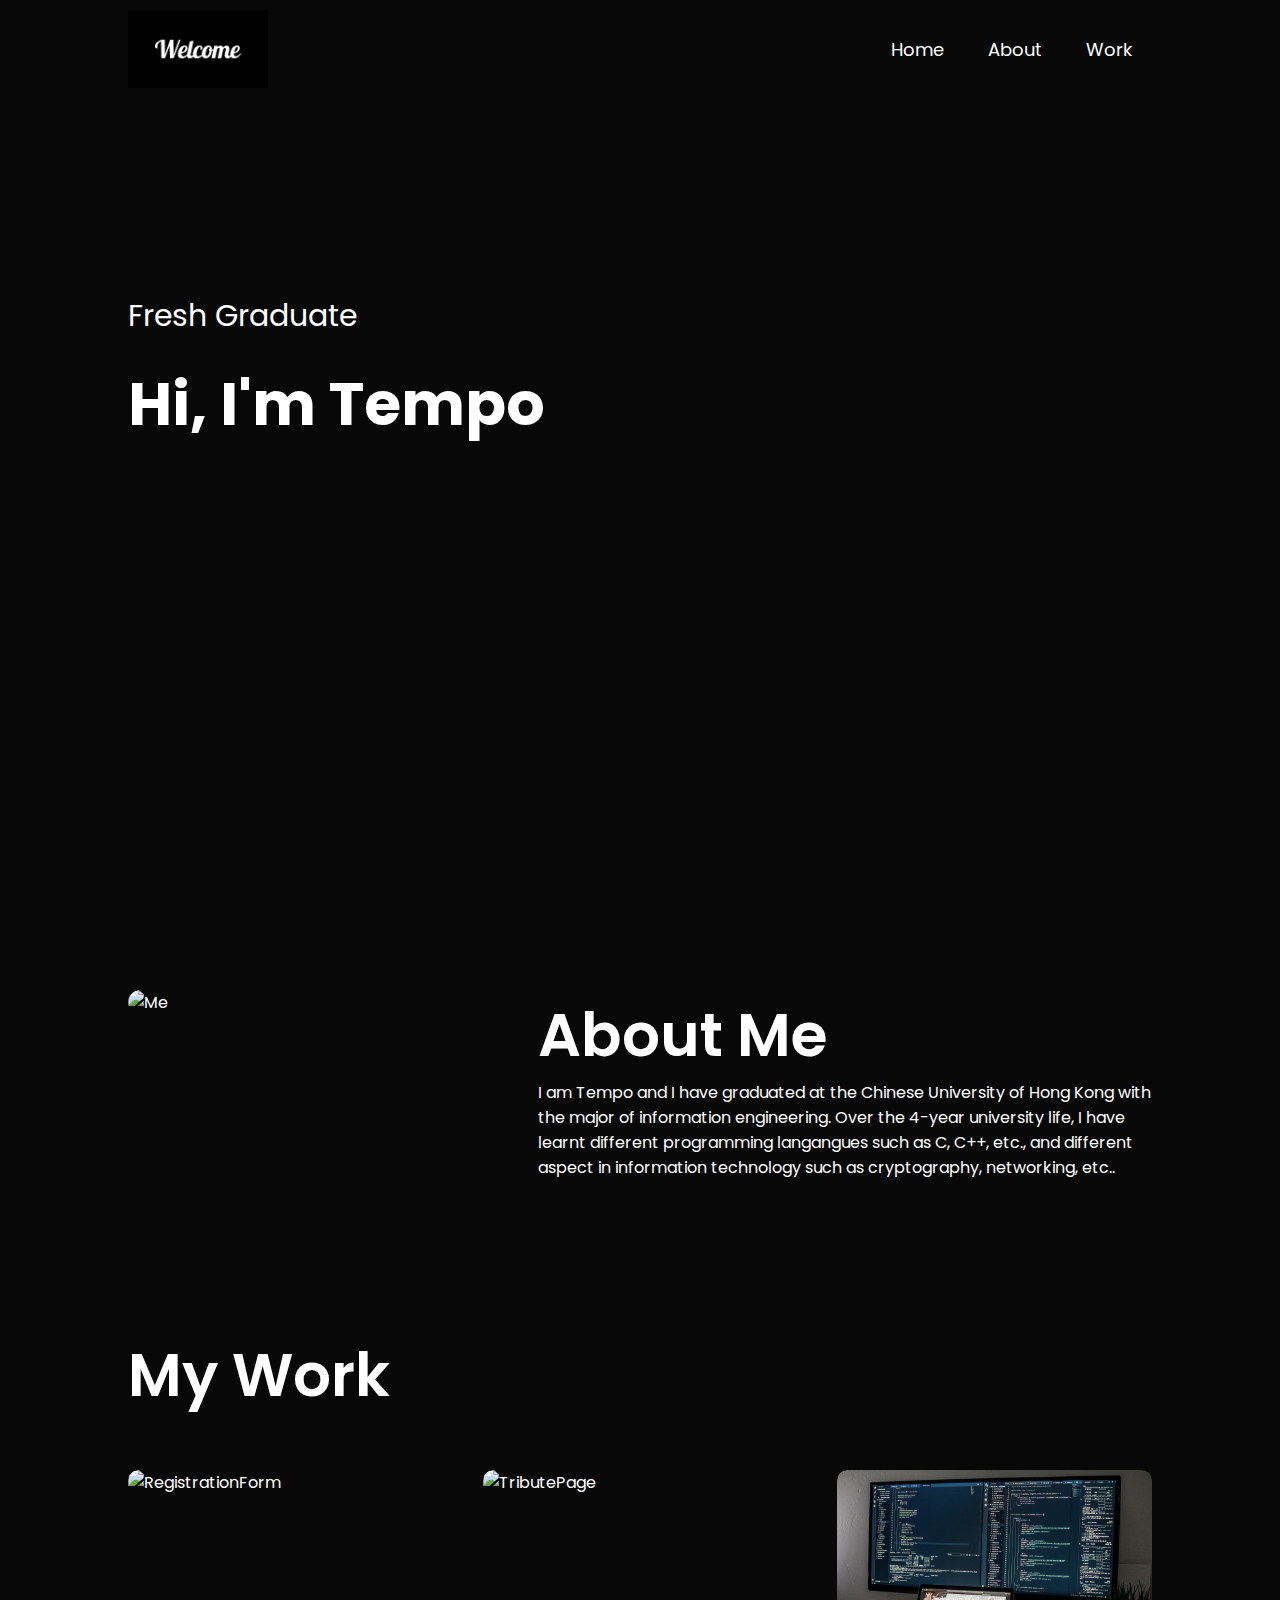
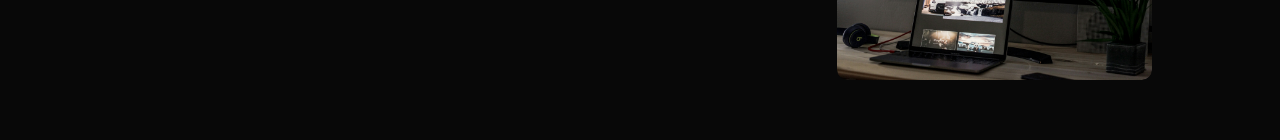
==== index.html @ 2e4ba365 "add" ====
<!DOCTYPE html>
<html lang="en">
<head>
    <meta charset="UTF-8">
    <meta name="viewport" content="width=device-width, initial-scale=1.0">
    <title>Personal Protfolio Website</title>
    <link rel="stylesheet" href="style.css">
    <script src="https://kit.fontawesome.com/9cf6c95a79.js" crossorigin="anonymous"></script>
</head>
<body>
    <div id="header">
        <div class="container">
            <nav>
                <img src="logo.png" class="logo">
                <ul>
                    <li><a href="#header">Home</a></li>
                    <li><a href="#about">About</a></li>
                    <li><a href="#works">Work</a></li>
                </ul>
            </nav>
            <div class="header-text">
            <p>Fresh Graduate</p>
            <h1>Hi, I'm Tempo</h1>
            </div>
        </div>  
    </div>

    <div id="about">
        <div class="container">
            <div class="row">
                <div class="col-1">
                    <img src="me.jpg" alt="Me">
                </div>
                <div class="col-2">
                    <h1 class="sub-title">About Me</h1>
                    <p>I am Tempo and I have graduated at the Chinese University of Hong Kong 
                        with the major of information engineering. Over the 4-year university
                        life, I have learnt different programming langangues such as C, C++, etc., 
                        and different aspect in information technology such as cryptography, networking,
                        etc..</p>
                </div>
            </div>
        </div>
    </div>

    <div id="works">
        <div class="container">
            <h1 class="sub-title">My Work</h1>
            <div class="work-list">
                <div class="work">
                    <img src="registration.jpg" alt="RegistrationForm">
                    <div class="layer">
                        <h3>Registration Form</h3>
                        <p>Easy and clear registration form for people to use.</p>
                        <a href="https://tempoleee.github.io/RegistrationForm/" target="_blank"><i class="fa-solid fa-arrow-up-right-from-square"></i></a>
                    </div>
                </div>
                <div class="work">
                    <img src="tribute.jpg" alt="TributePage">
                    <div class="layer">
                        <h3>Tribute Page</h3>
                        <p>Sample tribute page of a person.</p>
                        <a href="https://tempoleee.github.io/TributePage/" target="_blank"><i class="fa-solid fa-arrow-up-right-from-square"></i></a>
                    </div>
                </div>
                <div class="work">
                    <img src="picture1 (1).jpg" alt="TributePage">
                    <div class="layer">
                        <h3>Coming Soon</h3>
                    </div>
                </div>
            </div>
        </div>
    </div>

</body>
</html>
---- style.css ----
@import url('https://fonts.googleapis.com/css2?family=Poppins:wght@200&display=swap');

* {
    margin: 0;
    padding: 0;
    font-family: 'poppins', sans-serif;
    box-sizing: border-box;
}

html {
    scroll-behavior: smooth;
}

body {
    background-color: #080808;
    color: #fff;
}

#header {
    width: 100%;
    height: 100vh;
}

.container {
    padding: 10px 10%;

}

nav {
    display: flex;
    align-items: center;
    justify-content: space-between;
    flex-wrap: wrap;
}

.logo {
    width: 140px;
}

nav ul li{
    display: inline-block;
    list-style: none;
    margin: 10px 20px;
}

nav ul li a {
    color: #fff;
    text-decoration: none;
    font-size: 18px;
    position: relative;
}

nav ul li a::after {
    content: '';
    width: 0;
    height: 3px;
    background: #fff;
    position: absolute;
    left: 0;
    bottom: -6px;
    transition: 0.5s;
}

nav ul li a:hover::after {
    width: 100%;
}

.header-text {
    margin-top: 20%;
    font-size: 30px;
}

.header-text h1 {
    font-size: 60px;
    margin-top: 20px;
}

#about {
    padding: 80px 0;
    color: #fff;
}

.row {
    display: flex;
    justify-content: space-between;
    flex-wrap: wrap;
}

.col-1 {
    flex-basis: 35%;
}

.col-1 img {
    width: 100%;
    height: 100%;
    border-radius: 15px;
}

.col-2 {
    flex-basis: 60%;
}

.sub-title {
    font-size: 60px;
    font-weight: 600;
    color: #fff;
}

#about {
    padding: 80px 0;
    color: #fff;
}

#link {
    color: #fff;
}

#link:hover {
    color: purple;
}

#works {
    padding: 50px 0;
}

.work-list {
    display: grid;
    grid-template-columns: repeat(auto-fit, minmax(250px, 1fr));
    grid-gap: 40px;
    margin-top: 50px;
}

.work {
    border-radius: 10px;
    position: relative;
    overflow: hidden;
}

.work img {
    width: 100%;
    height: 100%;
    border-radius: 10px;
    object-fit: cover;
    display: block;
    transition: transform 0.5s;
}

.layer {
    width: 100%;
    height: 0;
    background: linear-gradient(rgba(0, 0, 0, 0.6), #fff);
    border-radius: 10px;
    position: absolute;
    left: 0;
    bottom: 0;
    overflow: hidden;
    display: flex;
    align-items: center;
    justify-content: center;
    flex-direction: column;
    padding: 0 40px;
    text-align: center;
    font-size: 14px;
    transition: height 0.5s;
}

.layer h3 {
    font-weight: 500;
    margin-bottom: 20px;
}

.layer a {
    margin-top: 20px;
    color: #fff;
    text-decoration: none;
    font-size: 18px;
    line-height: 60px;
    background: #080808;
    width: 60px;
    height: 60px;
    border-radius: 50%;
    text-align: center;
}

.work:hover img{
    transform: scale(1.1);
}

.work:hover .layer{
    height: 100%;
}
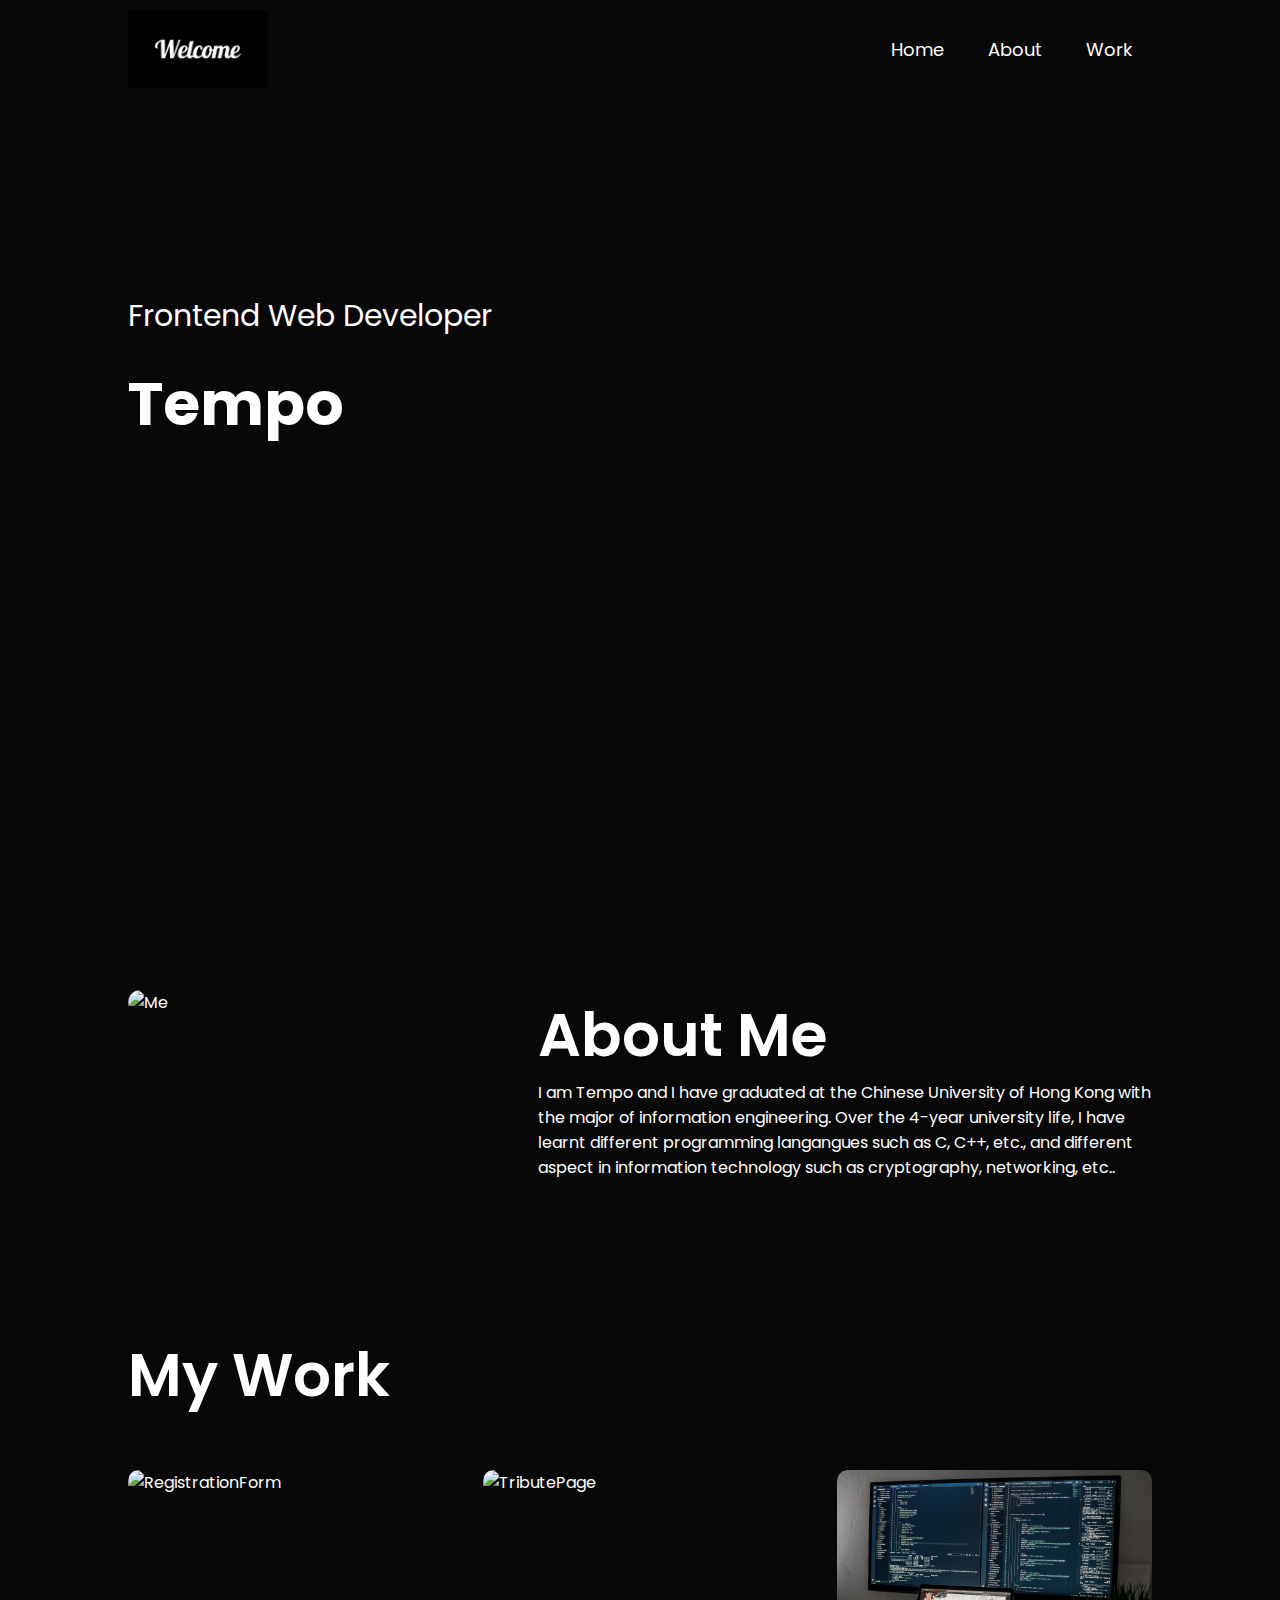
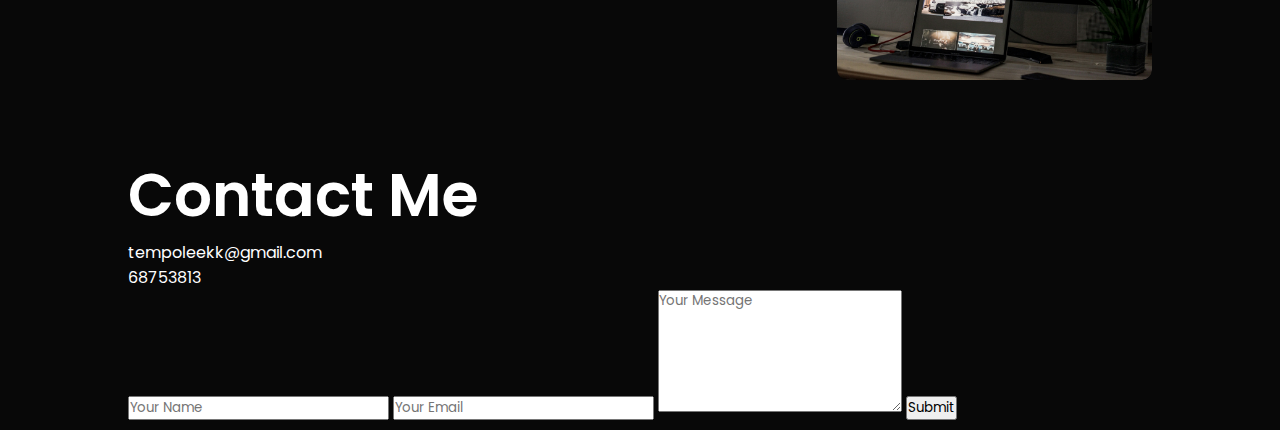
==== commit fae137ec: "Add" ====
--- a/index.html
+++ b/index.html
@@ -19,8 +19,8 @@
                 </ul>
             </nav>
             <div class="header-text">
-            <p>Fresh Graduate</p>
-            <h1>Hi, I'm Tempo</h1>
+            <p>Frontend Web Developer</p>
+            <h1>Tempo</h1>
             </div>
         </div>  
     </div>
@@ -38,6 +38,9 @@
                         life, I have learnt different programming langangues such as C, C++, etc., 
                         and different aspect in information technology such as cryptography, networking,
                         etc..</p>
+
+                    
+                        
                 </div>
             </div>
         </div>
@@ -73,5 +76,28 @@
         </div>
     </div>
 
+    <div id="contact">
+        <div class="container">
+            <div class="row">
+                <div class="contact-left">
+                    <h1 class="sub-title">Contact Me</h1>
+                    <p>tempoleekk@gmail.com</p>
+                    <p>68753813</p>
+                    <div class="social-icons">
+                        <a href="https://instagram.com"><i class="fa-brands fa-instagram"></i></a>
+                        <a href=""><i class="fa-brands fa-linkedin"></i></a>
+                    </div>
+                </div>
+                <div class="contact-right">
+                    <form>
+                        <input type="text" name="name" placeholder="Your Name" required>
+                        <input type="email" name="email" placeholder="Your Email" required>
+                        <textarea name="message" rows="6" placeholder="Your Message"></textarea>
+                        <button type="submit">Submit</button>
+                    </form>
+                </div>
+            </div>
+        </div>
+    </div>
 </body>
 </html>
--- a/style.css
+++ b/style.css
@@ -111,14 +111,6 @@
     color: #fff;
 }
 
-#link {
-    color: #fff;
-}
-
-#link:hover {
-    color: purple;
-}
-
 #works {
     padding: 50px 0;
 }
@@ -188,4 +180,11 @@
 
 .work:hover .layer{
     height: 100%;
+    
+}
+
+@media (max-width: 768px){
+    body {
+        padding: 40px 40px;
+    }
 }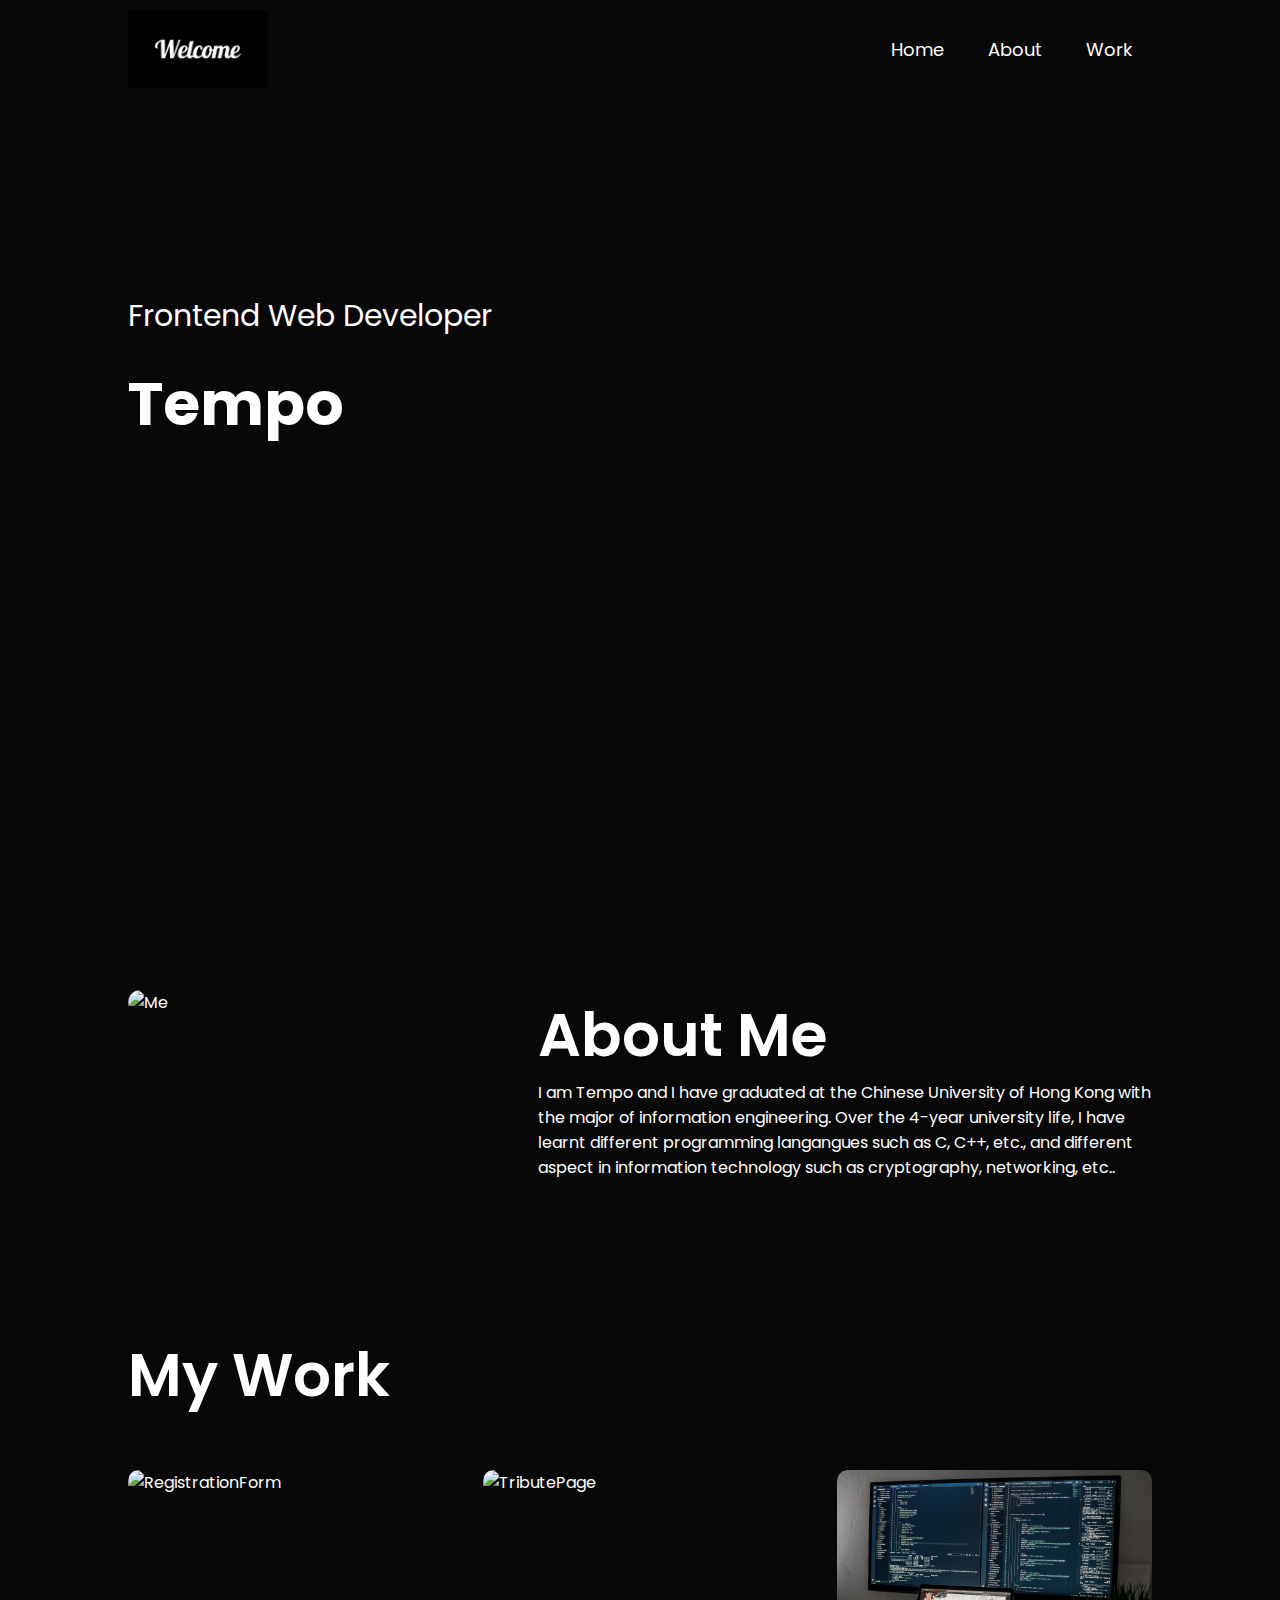
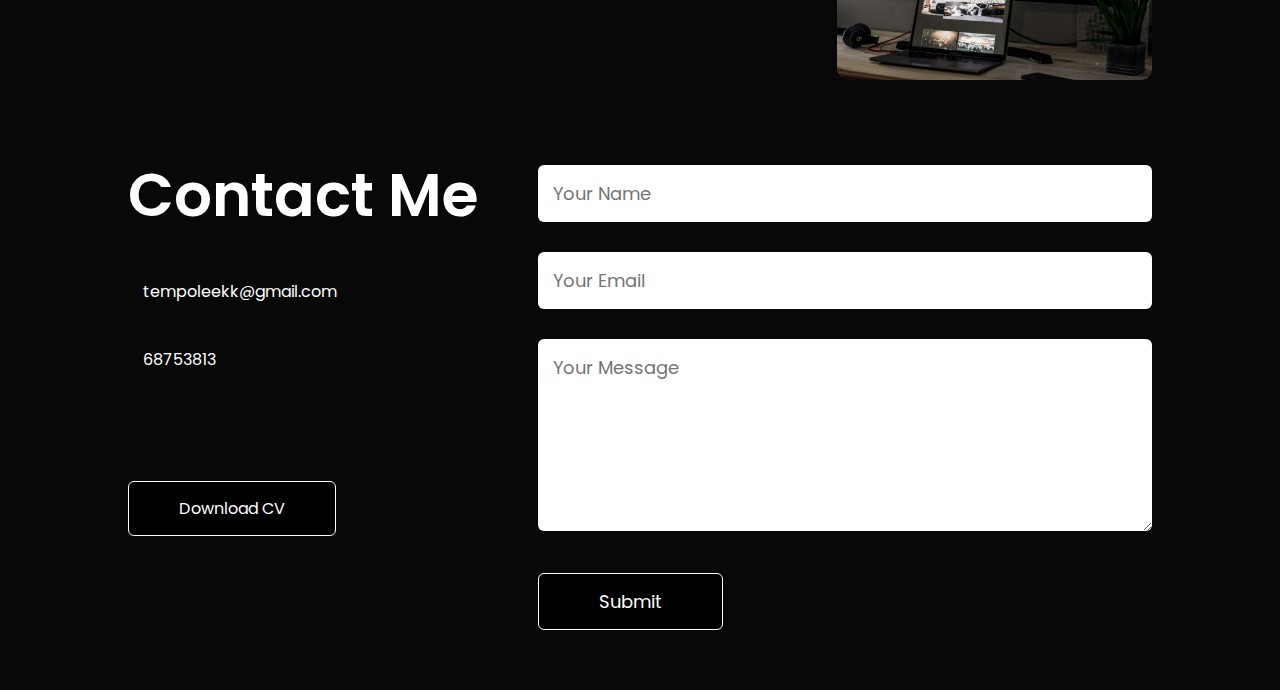
==== commit e372ca5c: "Add" ====
--- a/index.html
+++ b/index.html
@@ -12,11 +12,13 @@
         <div class="container">
             <nav>
                 <img src="logo.png" class="logo">
-                <ul>
+                <ul id="side_menu">
                     <li><a href="#header">Home</a></li>
                     <li><a href="#about">About</a></li>
                     <li><a href="#works">Work</a></li>
+                    <i class="fa-solid fa-xmark" onclick="close_menu()"></i>
                 </ul>
+                <i class="fa-solid fa-bars" onclick="open_menu()"></i>
             </nav>
             <div class="header-text">
             <p>Frontend Web Developer</p>
@@ -38,9 +40,6 @@
                         life, I have learnt different programming langangues such as C, C++, etc., 
                         and different aspect in information technology such as cryptography, networking,
                         etc..</p>
-
-                    
-                        
                 </div>
             </div>
         </div>
@@ -81,23 +80,26 @@
             <div class="row">
                 <div class="contact-left">
                     <h1 class="sub-title">Contact Me</h1>
-                    <p>tempoleekk@gmail.com</p>
-                    <p>68753813</p>
+                    <p><i class="fa-solid fa-paper-plane"></i> tempoleekk@gmail.com</p>
+                    <p><i class="fa-solid fa-phone"></i> 68753813</p>
                     <div class="social-icons">
                         <a href="https://instagram.com"><i class="fa-brands fa-instagram"></i></a>
                         <a href=""><i class="fa-brands fa-linkedin"></i></a>
                     </div>
+                    <a href="" class="btn btn2">Download CV</a>
                 </div>
                 <div class="contact-right">
                     <form>
                         <input type="text" name="name" placeholder="Your Name" required>
                         <input type="email" name="email" placeholder="Your Email" required>
                         <textarea name="message" rows="6" placeholder="Your Message"></textarea>
-                        <button type="submit">Submit</button>
+                        <button type="submit" class="btn btn2">Submit</button>
                     </form>
                 </div>
             </div>
         </div>
     </div>
+
+    <script src="scripts.js"></script>
 </body>
 </html>
--- a/style.css
+++ b/style.css
@@ -23,7 +23,6 @@
 
 .container {
     padding: 10px 10%;
-
 }
 
 nav {
@@ -174,17 +173,154 @@
     text-align: center;
 }
 
-.work:hover img{
+.work:hover img {
     transform: scale(1.1);
 }
 
-.work:hover .layer{
+.work:hover .layer {
     height: 100%;
-    
-}
-
-@media (max-width: 768px){
-    body {
-        padding: 40px 40px;
+}
+
+.btn {
+    display: block;
+    margin: 50px auto;
+    width: fit-content;
+    border: 1px solid #fff;
+    padding: 14px 50px;
+    border-radius: 6px;
+    text-decoration: none;
+    color: #fff;
+}
+
+.contact-left {
+    flex-basis: 35%;
+}
+
+.contact-right {
+    flex-basis: 60%;
+}
+
+.contact-left p {
+    margin-top: 30px;
+}
+
+.contact-left p i {
+    color: #fff;
+    margin-right: 15px;
+    font-size: 25px;
+}
+
+.social-icons {
+    margin-top: 30px;
+}
+
+.social-icons a {
+    text-decoration: none;
+    font-size: 30px;
+    margin-right: 15px;
+    color: #fff;
+    display: inline-block;
+    transition: transform 0.5s;
+}
+
+.social-icons a:hover {
+    transform: translateY(-5px);
+}
+
+.btn.btn2 {
+    display: inline-block;
+    background: #000;
+    transition: background-color 0.5s, color 0.5s;
+}
+
+.btn.btn2:hover {
+    background-color: #fff;
+    color: #000;
+}
+
+.contact-right form {
+    width: 100%;
+}
+
+form input, form textarea {
+    width: 100%;
+    border: 0;
+    outline: none;
+    background: #fff;
+    padding: 15px;
+    margin: 15px 0;
+    color: #fff;
+    font-size: 18px;
+    border-radius: 6px;
+}
+
+form .btn2 {
+    padding: 14px 60px;
+    font-size: 18px;
+    margin-top: 20px;
+    cursor: pointer;
+}
+
+nav .fa-solid {
+    display: none;
+}
+
+@media only screen and (max-width: 600px){
+    .header-text {
+        margin-top: 100%;
+        font-size: 16px;
+    }
+
+    .header-text h1 {
+        font-size: 13px;
+    }
+
+    nav .fa-solid {
+        display: block;
+        font-size: 25px;
+    }
+
+    nav ul {
+        background: #000;
+        position: fixed;
+        top: 0;
+        right: -200px;
+        width: 200px;
+        height: 100vh;
+        padding-top: 50px;
+        z-index: 2;
+        transition: right 0.5s;
+    }
+
+    nav ul li {
+        display: block;
+        margin: 25px;
+    }
+
+    nav ul .fa-solid {
+        position: absolute;
+        top: 25px;
+        left: 25px;
+        cursor: pointer;
+    }
+
+    .sub-title {
+        font-size: 40px;
+    }
+
+    .col-1, .col-2 {
+        flex-basis: 100%;
+    }
+
+    .col-1 {
+        margin-bottom: 30px;
+    }
+
+    .col-2 {
+        font-size: 14px;
+    }
+
+    .contact-left, .contact-right {
+        flex-basis: 100%;
     }
 }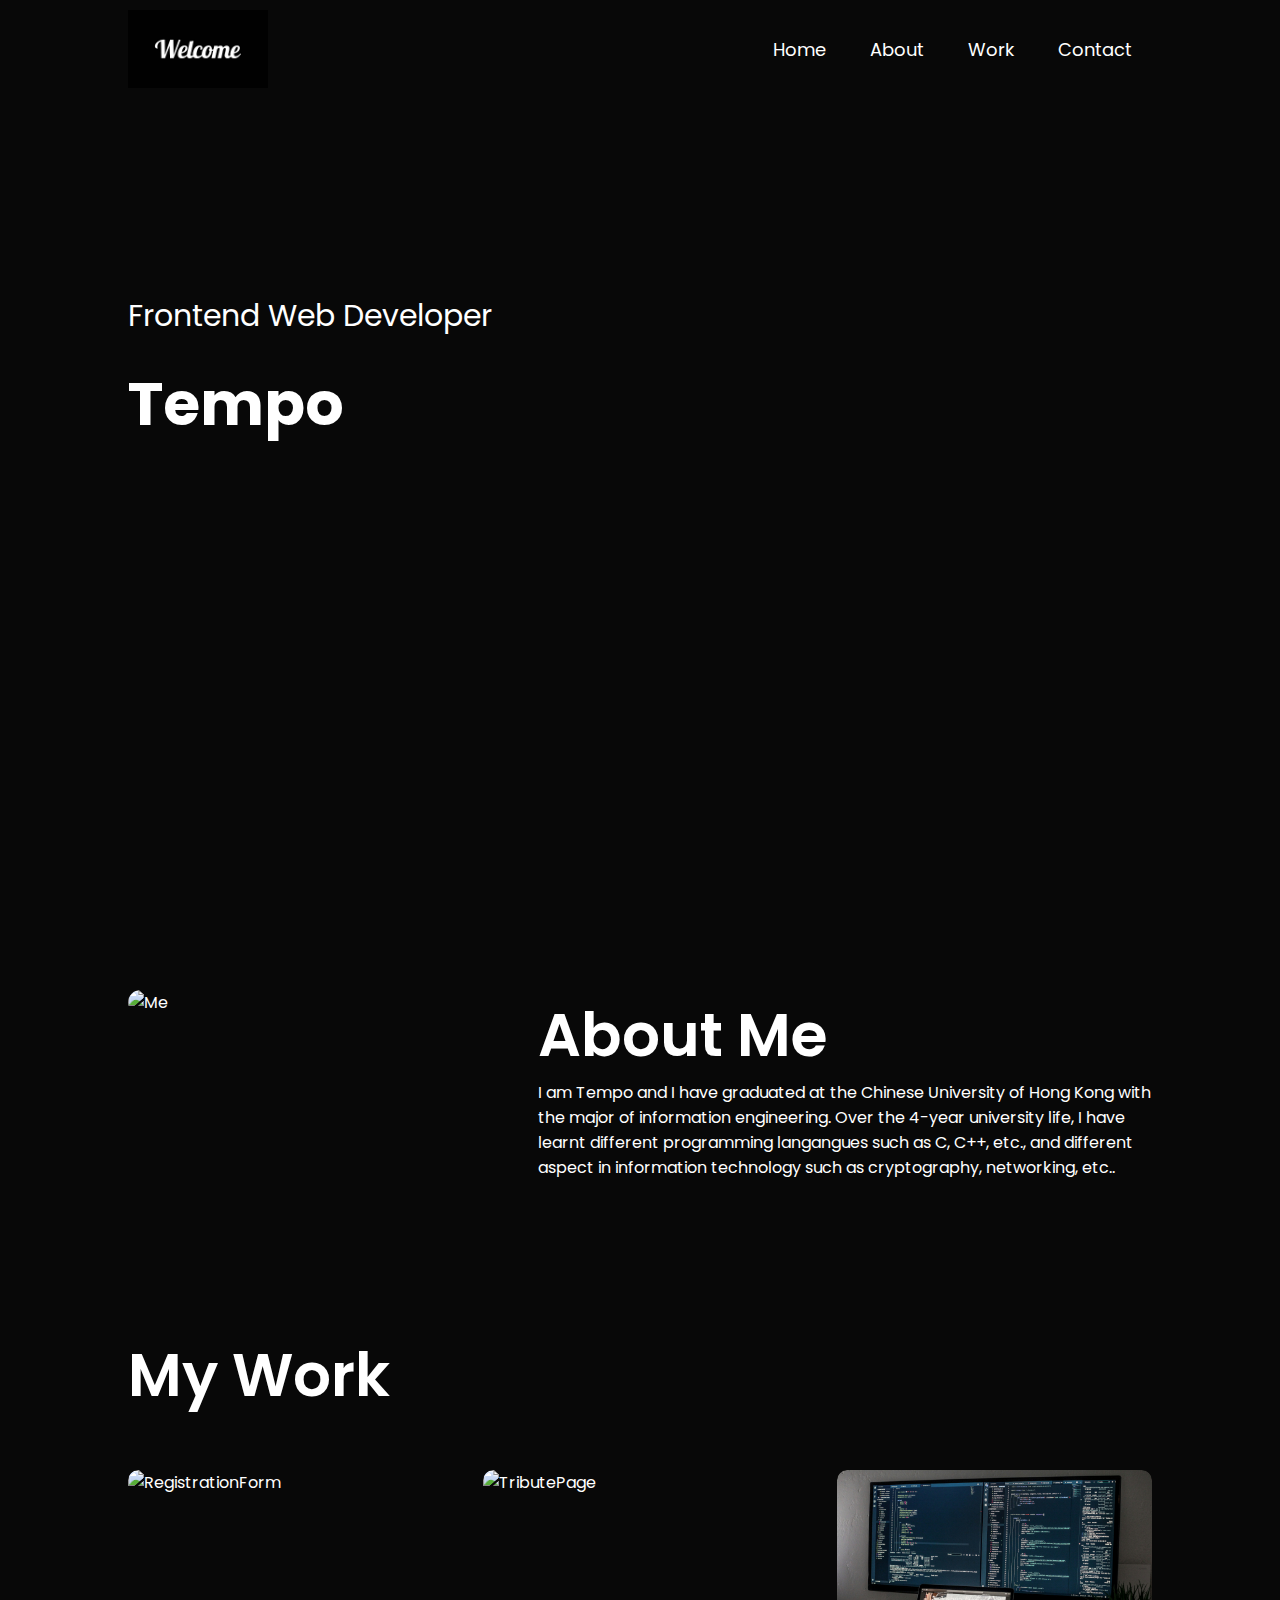
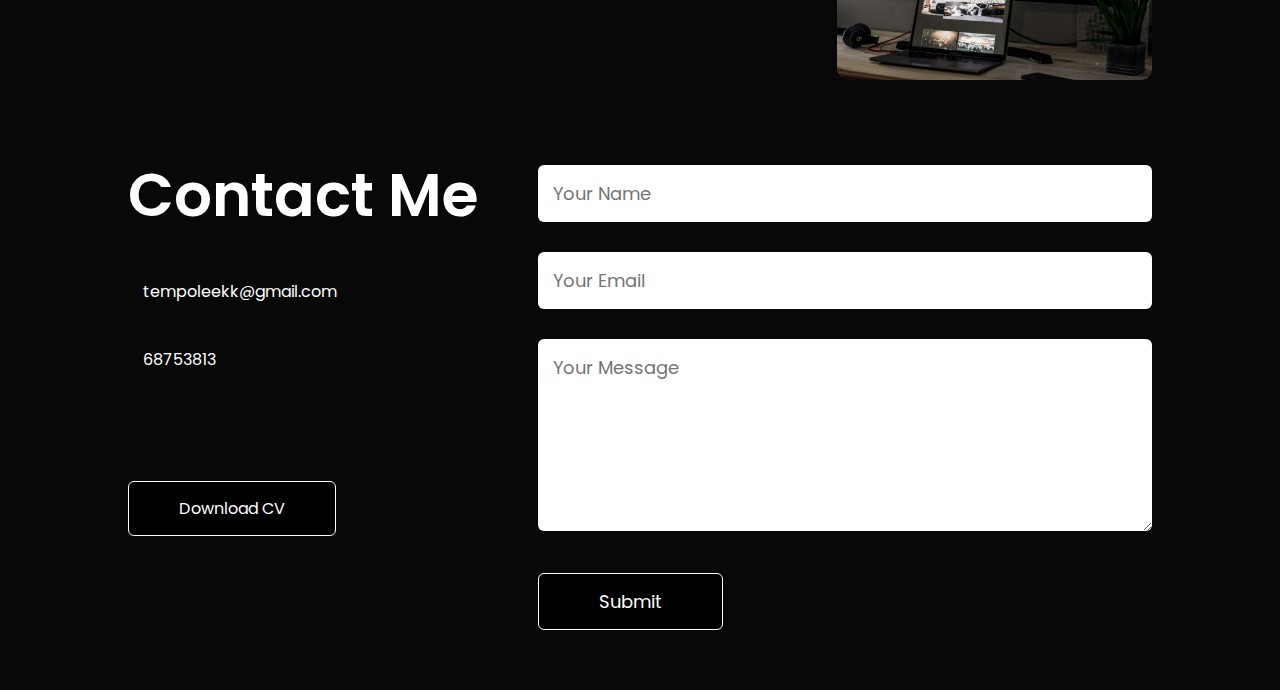
==== commit c038e804: "Add" ====
--- a/index.html
+++ b/index.html
@@ -16,6 +16,7 @@
                     <li><a href="#header">Home</a></li>
                     <li><a href="#about">About</a></li>
                     <li><a href="#works">Work</a></li>
+                    <li><a href="#contact">Contact</a></li>
                     <i class="fa-solid fa-xmark" onclick="close_menu()"></i>
                 </ul>
                 <i class="fa-solid fa-bars" onclick="open_menu()"></i>
@@ -83,8 +84,7 @@
                     <p><i class="fa-solid fa-paper-plane"></i> tempoleekk@gmail.com</p>
                     <p><i class="fa-solid fa-phone"></i> 68753813</p>
                     <div class="social-icons">
-                        <a href="https://instagram.com"><i class="fa-brands fa-instagram"></i></a>
-                        <a href=""><i class="fa-brands fa-linkedin"></i></a>
+                        <a href="https://linkedin.com" target="_blank"><i class="fa-brands fa-linkedin"></i></a>
                     </div>
                     <a href="" class="btn btn2">Download CV</a>
                 </div>
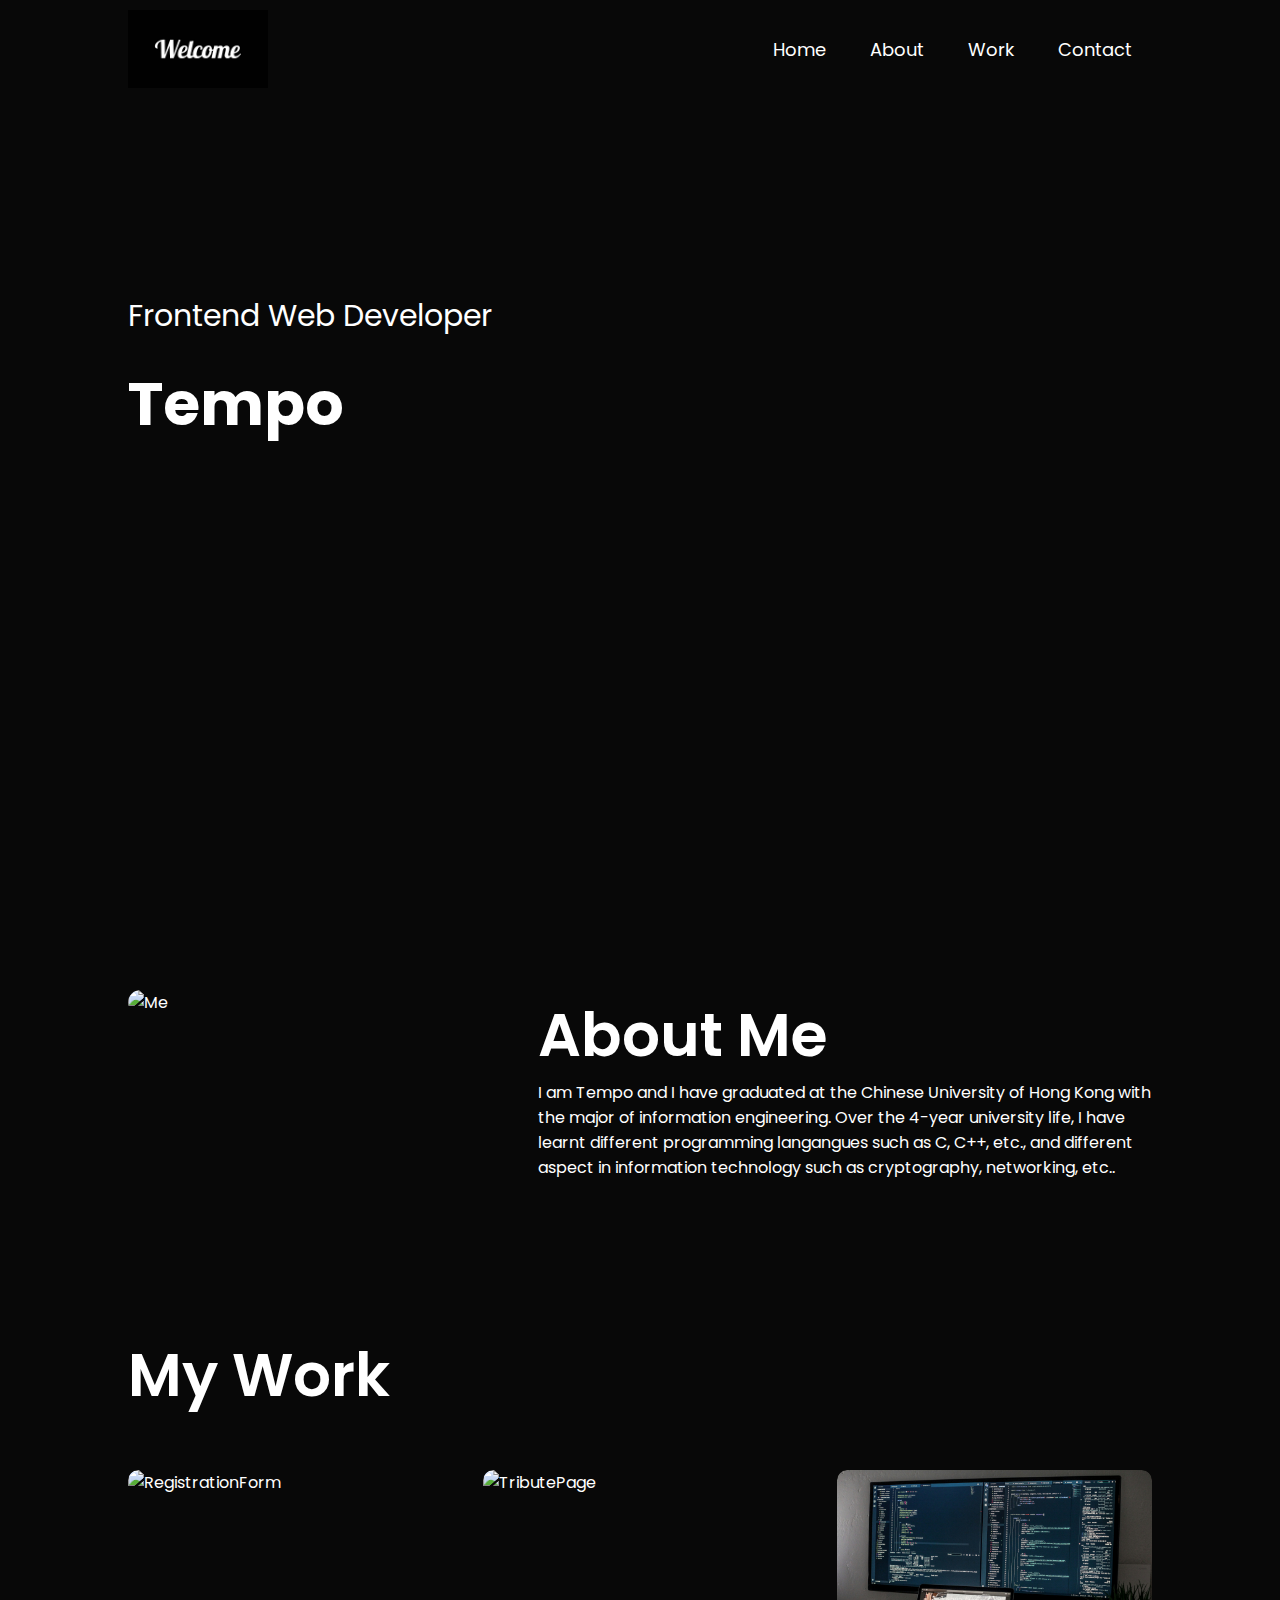
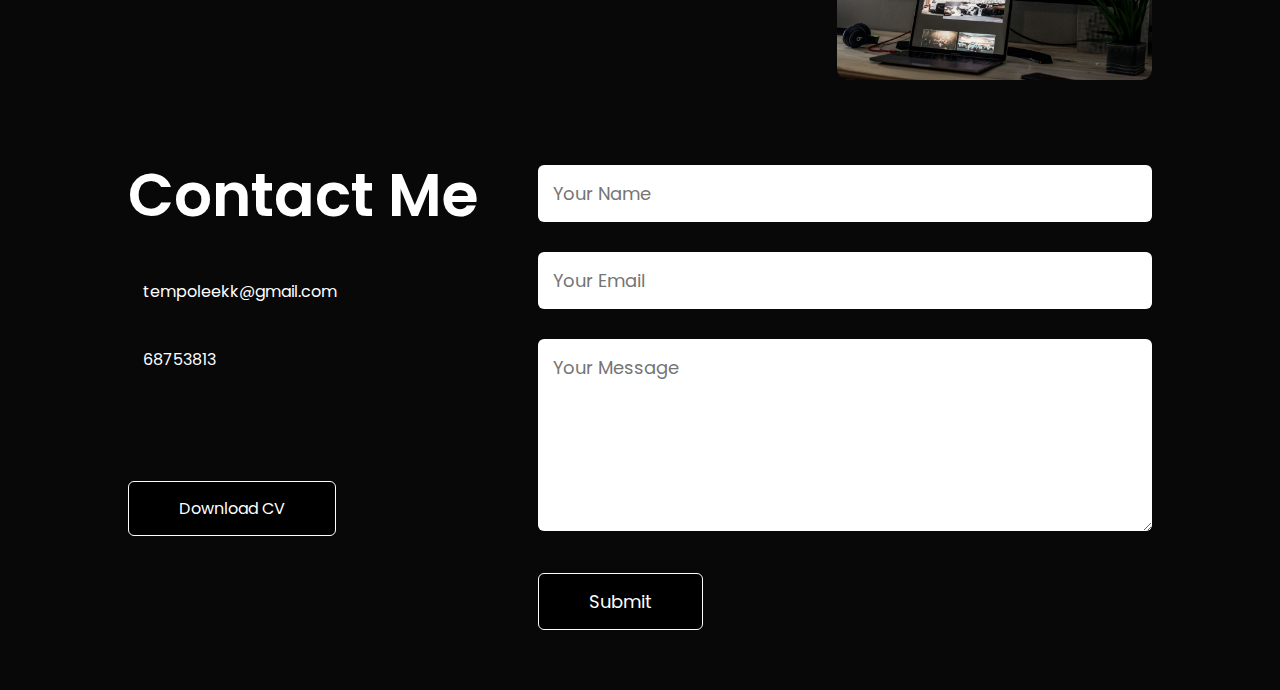
==== commit b77176bc: "Add" ====
--- a/index.html
+++ b/index.html
@@ -89,7 +89,7 @@
                     <a href="" class="btn btn2">Download CV</a>
                 </div>
                 <div class="contact-right">
-                    <form>
+                    <form name="submit-to-google-sheet">
                         <input type="text" name="name" placeholder="Your Name" required>
                         <input type="email" name="email" placeholder="Your Email" required>
                         <textarea name="message" rows="6" placeholder="Your Message"></textarea>
@@ -100,6 +100,7 @@
         </div>
     </div>
 
-    <script src="scripts.js"></script>
+    <script src="menu.js"></script>
+    <script src="contact_form.js"></script>
 </body>
 </html>
--- a/style.css
+++ b/style.css
@@ -249,13 +249,13 @@
     background: #fff;
     padding: 15px;
     margin: 15px 0;
-    color: #fff;
+    color: #000;
     font-size: 18px;
     border-radius: 6px;
 }
 
 form .btn2 {
-    padding: 14px 60px;
+    padding: 14px 50px;
     font-size: 18px;
     margin-top: 20px;
     cursor: pointer;
@@ -323,4 +323,4 @@
     .contact-left, .contact-right {
         flex-basis: 100%;
     }
-}+}
